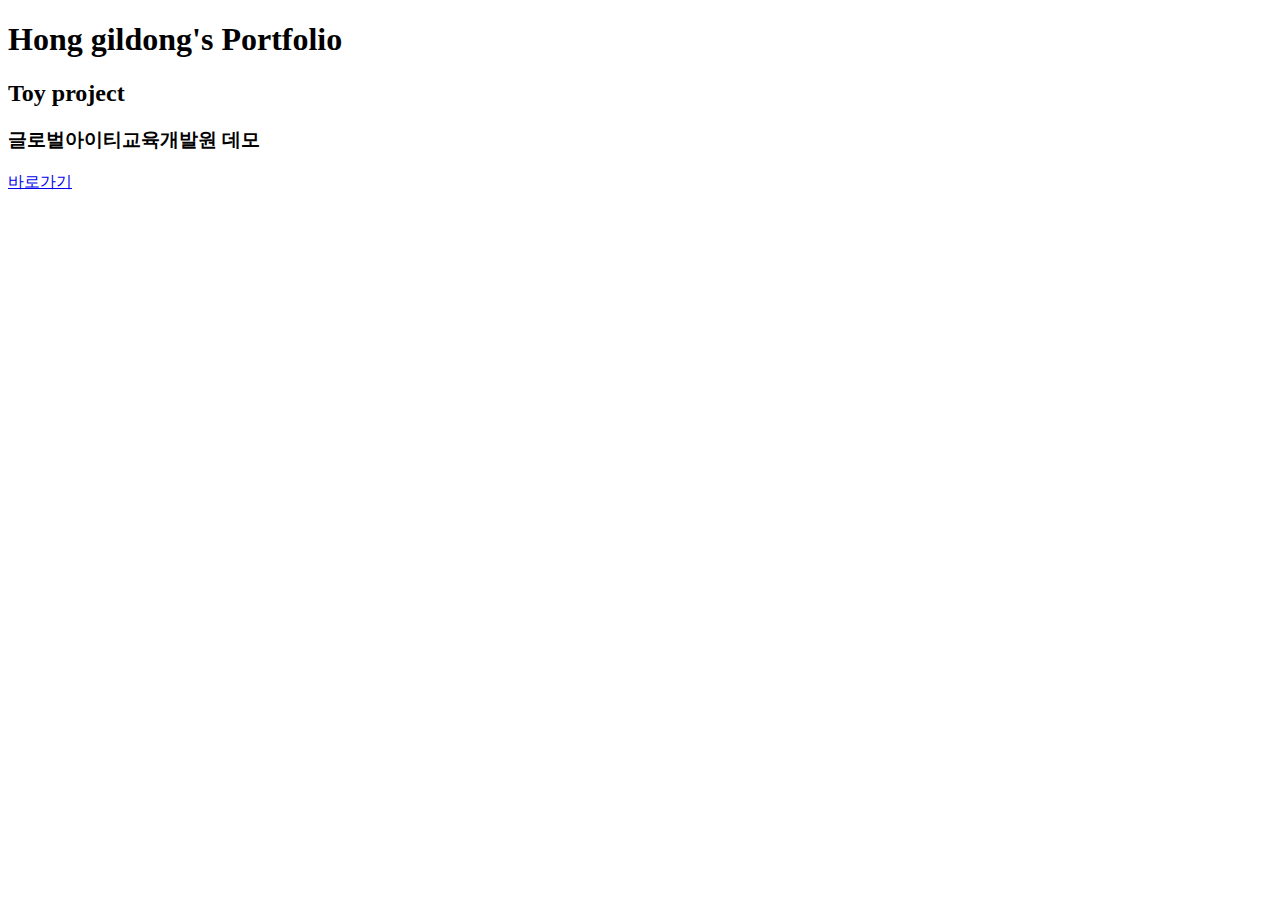
==== index.html @ 7932601b "Add files via upload" ====
<!DOCTYPE html>
<html lang="en">
<head>
    <meta charset="UTF-8">
    <meta name="viewport" content="width=device-width, initial-scale=1.0">
    <title>글로벌아이티교육개발원데모</title>
</head>
<body>
    <H1>Hong gildong's Portfolio</H1>
    <h2>Toy project</h2>
    <h3>글로벌아이티교육개발원 데모</h3>
    <a href="https://leekyoungmoo.github.io/portfolio/company/" target="_blank">바로가기</a>
</body>
</html>
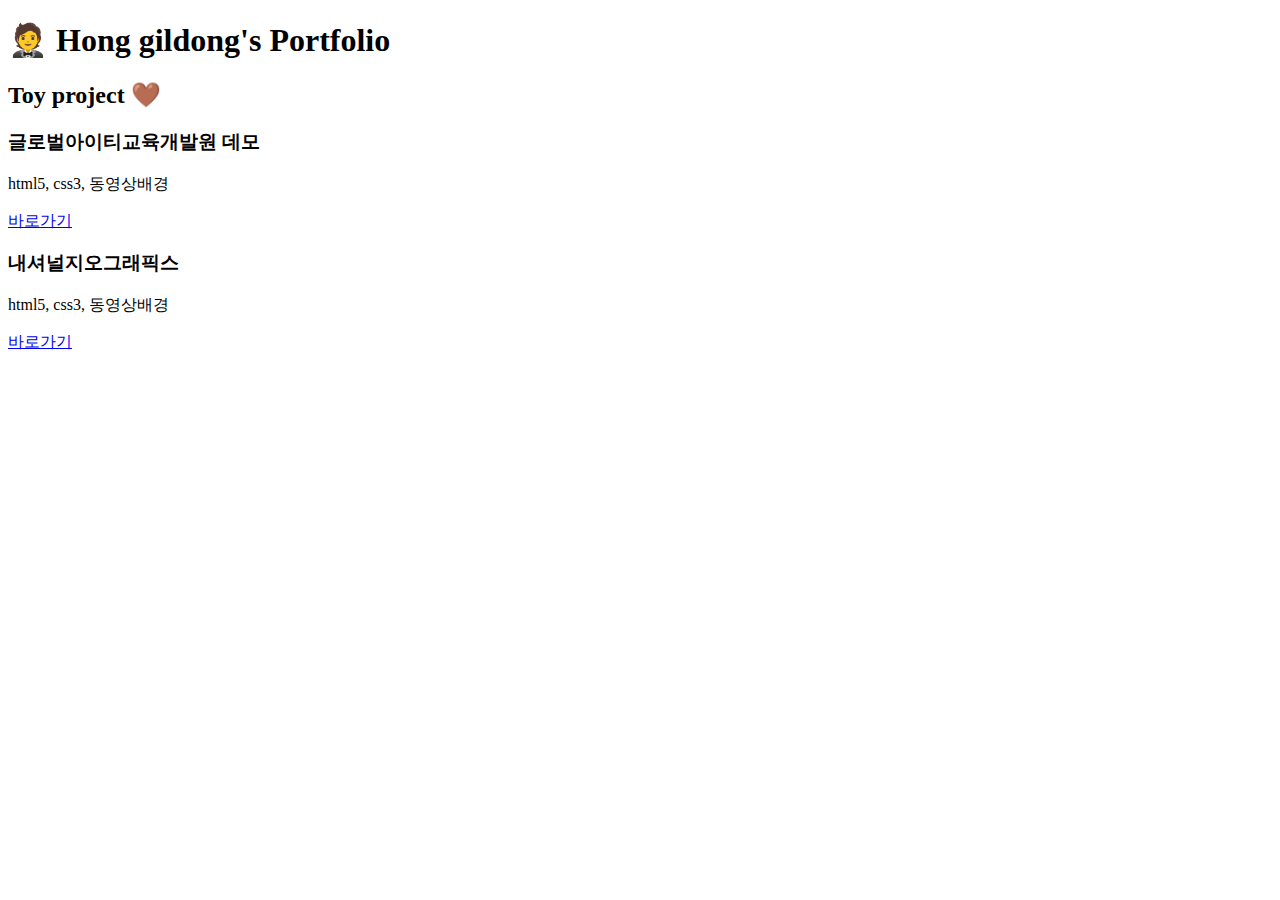
==== commit 95108a69: "Add files via upload" ====
--- a/index.html
+++ b/index.html
@@ -6,9 +6,13 @@
     <title>글로벌아이티교육개발원데모</title>
 </head>
 <body>
-    <H1>Hong gildong's Portfolio</H1>
-    <h2>Toy project</h2>
+    <H1>&#129333; Hong gildong's Portfolio</H1>
+    <h2>Toy project &#129294;</h2>
     <h3>글로벌아이티교육개발원 데모</h3>
+    <p>html5, css3, 동영상배경</p>
     <a href="https://leekyoungmoo.github.io/portfolio/company/" target="_blank">바로가기</a>
+    <h3>내셔널지오그래픽스</h3>
+    <p>html5, css3, 동영상배경</p>
+    <a href="https://leekyoungmoo.github.io/portfolio/national/" target="_blank">바로가기</a>
 </body>
 </html>